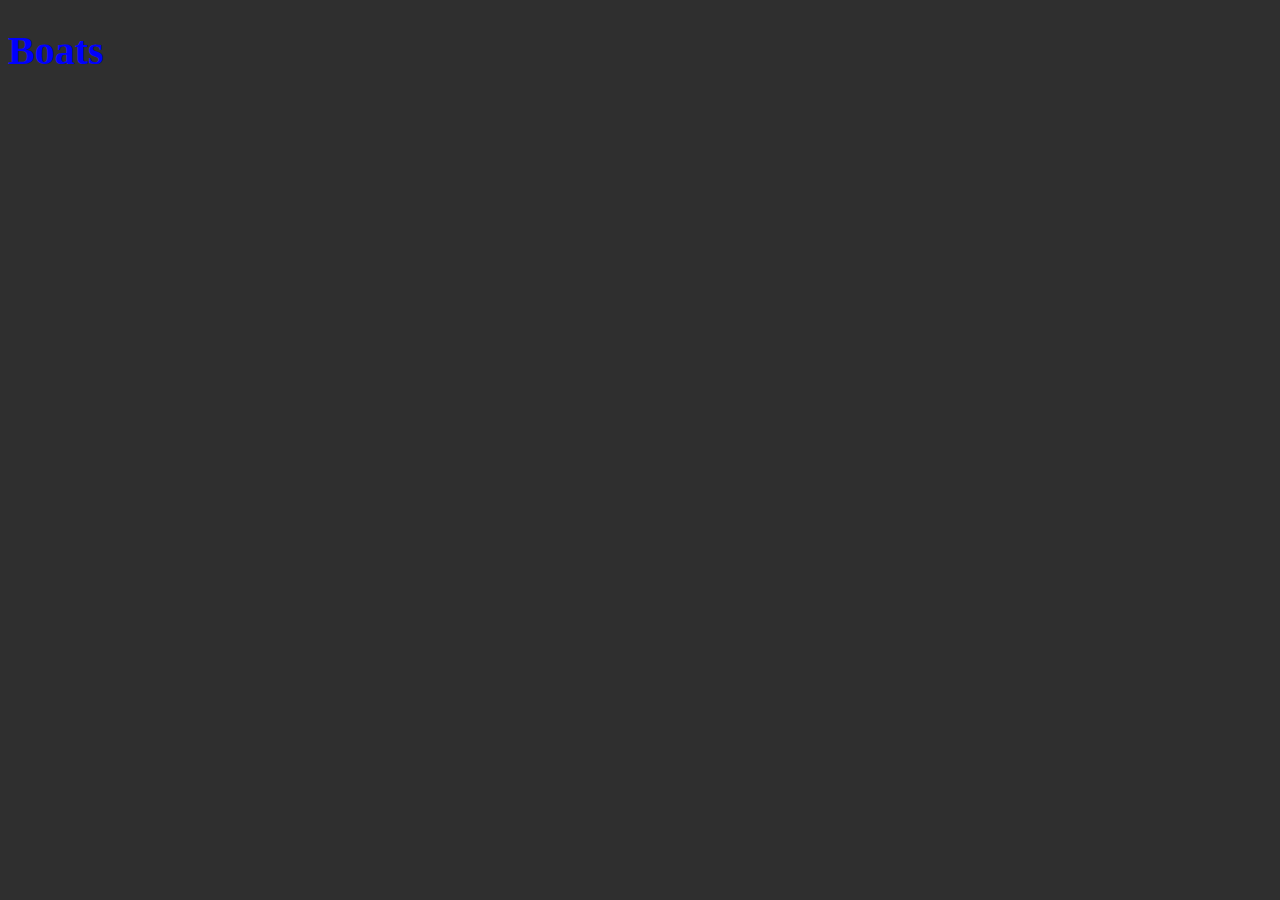
==== testing/index.html @ e9b15769 "s" ====
<!DOCTYPE html>
<html lang="en" dir="ltr">

    <head>
        <meta charset="utf-8">
        <link rel="stylesheet" href="css/master.css">
        <title>hello</title>
    </head>

    <body>
        <h1>Boats</h1>

    </body>

</html>
---- testing/css/master.css ----
h1 {
    color: blue;
    font-size: 40px;
    font-family: cursive;
}
 body {
    background-color: #2f2f2f;
 }
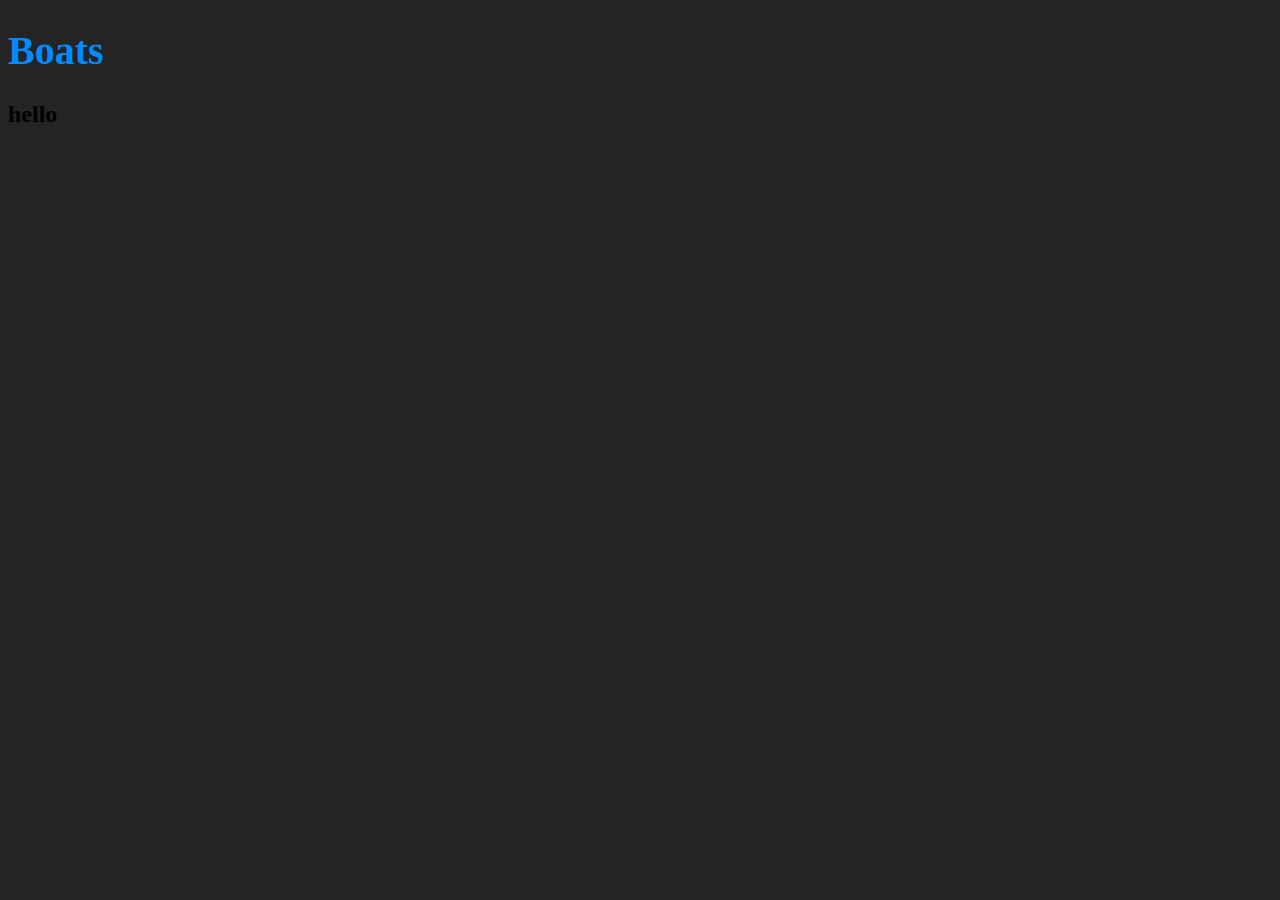
==== commit a73d0457: "testing code" ====
--- a/testing/index.html
+++ b/testing/index.html
@@ -1,15 +1,15 @@
 <!DOCTYPE html>
 <html lang="en" dir="ltr">
 
-    <head>
-        <meta charset="utf-8">
-        <link rel="stylesheet" href="css/master.css">
-        <title>hello</title>
-    </head>
+<head>
+    <meta charset="utf-8">
+    <link rel="stylesheet" href="css/master.css">
+    <title>hello</title>
+</head>
 
-    <body>
-        <h1>Boats</h1>
-
-    </body>
+<body>
+    <h1>Boats</h1>
+    <h2>hello</h2>
+</body>
 
 </html>--- a/testing/css/master.css
+++ b/testing/css/master.css
@@ -1,8 +1,9 @@
 h1 {
-    color: blue;
+    color: rgb(0, 140, 255);
     font-size: 40px;
     font-family: cursive;
 }
- body {
-    background-color: #2f2f2f;
- }
+
+body {
+    background-color: #242424;
+}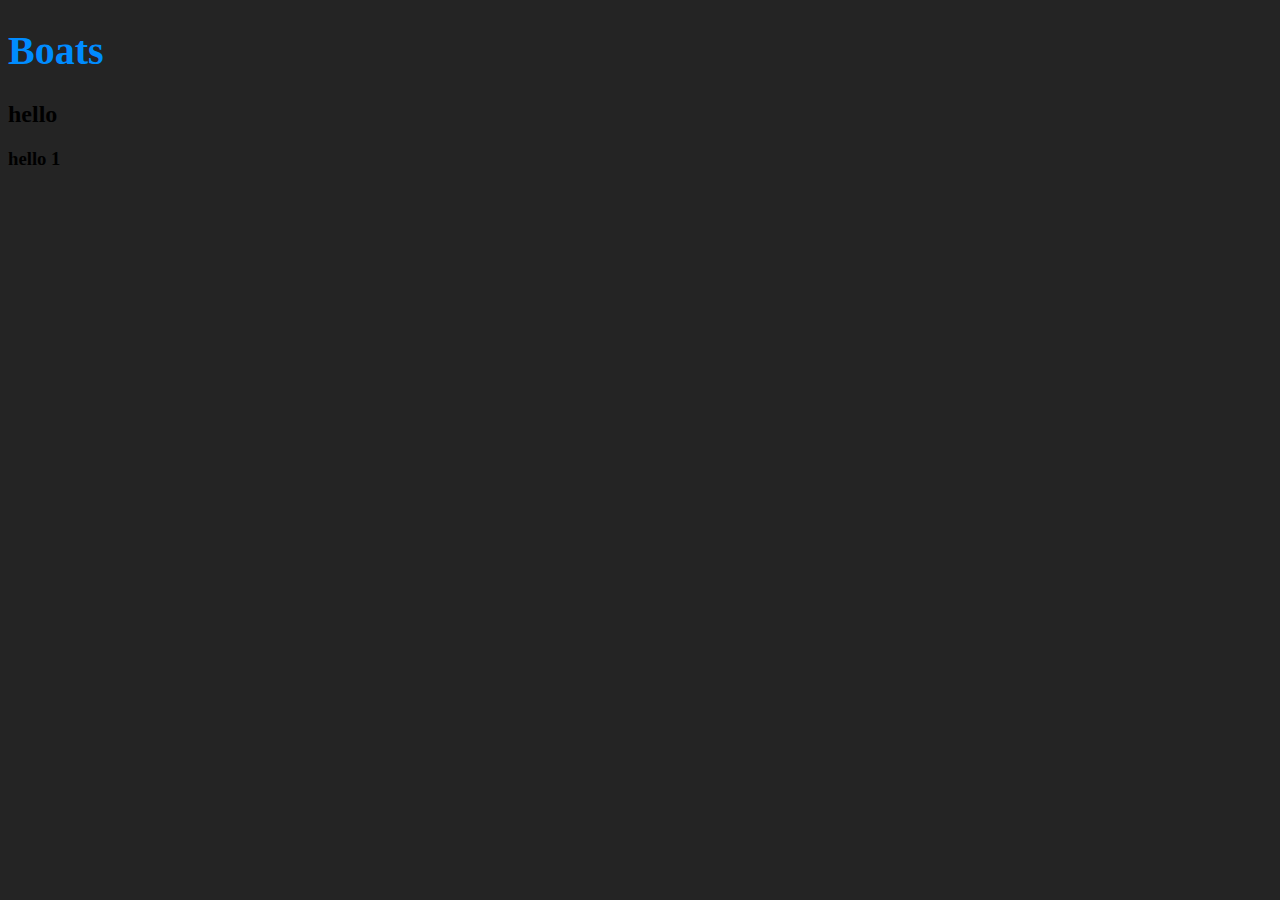
==== commit 6b5e3263: "testing 2" ====
--- a/testing/index.html
+++ b/testing/index.html
@@ -10,6 +10,7 @@
 <body>
     <h1>Boats</h1>
     <h2>hello</h2>
+    <h3>hello 1</h3>
 </body>
 
 </html>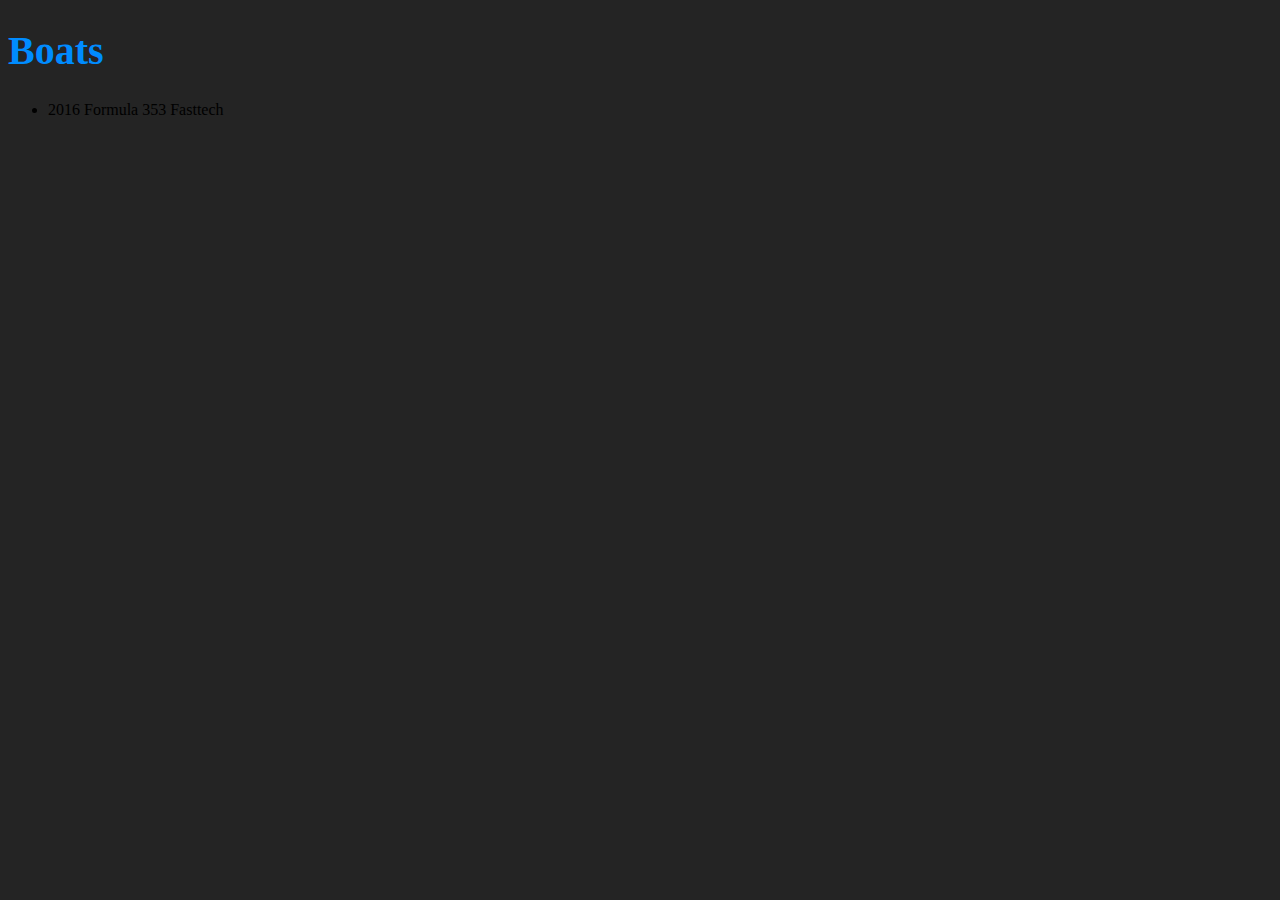
==== commit 89dfbbb7: "added boat" ====
--- a/testing/index.html
+++ b/testing/index.html
@@ -9,8 +9,11 @@
 
 <body>
     <h1>Boats</h1>
-    <h2>hello</h2>
-    <h3>hello 1</h3>
+    <ul>
+        <li>2016 Formula 353 Fasttech</li>
+
+
+    </ul>
 </body>
 
 </html>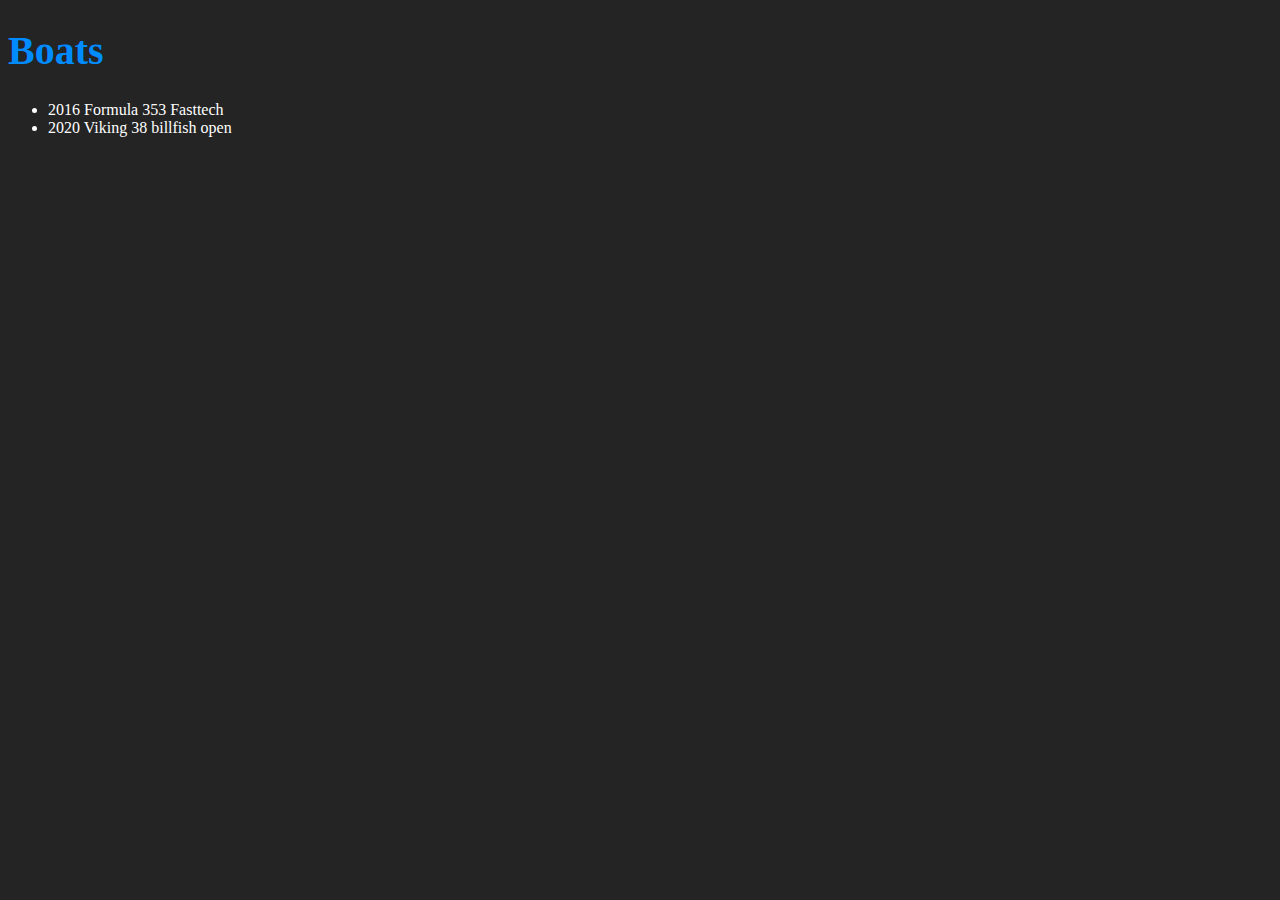
==== commit 707b5ef6: "added viking" ====
--- a/testing/index.html
+++ b/testing/index.html
@@ -1,19 +1,19 @@
 <!DOCTYPE html>
 <html lang="en" dir="ltr">
 
-<head>
-    <meta charset="utf-8">
-    <link rel="stylesheet" href="css/master.css">
-    <title>hello</title>
-</head>
+    <head>
+        <meta charset="utf-8">
+        <link rel="stylesheet" href="css/master.css">
+        <title>hello</title>
+    </head>
 
-<body>
-    <h1>Boats</h1>
-    <ul>
-        <li>2016 Formula 353 Fasttech</li>
+    <body>
+        <h1>Boats</h1>
+        <ul>
+            <li>2016 Formula 353 Fasttech</li>
+            <li>2020 Viking 38 billfish open</li>
 
-
-    </ul>
-</body>
+        </ul>
+    </body>
 
 </html>--- a/testing/css/master.css
+++ b/testing/css/master.css
@@ -6,4 +6,8 @@
 
 body {
     background-color: #242424;
+}
+
+ul {
+    color: #FFFFFF;
 }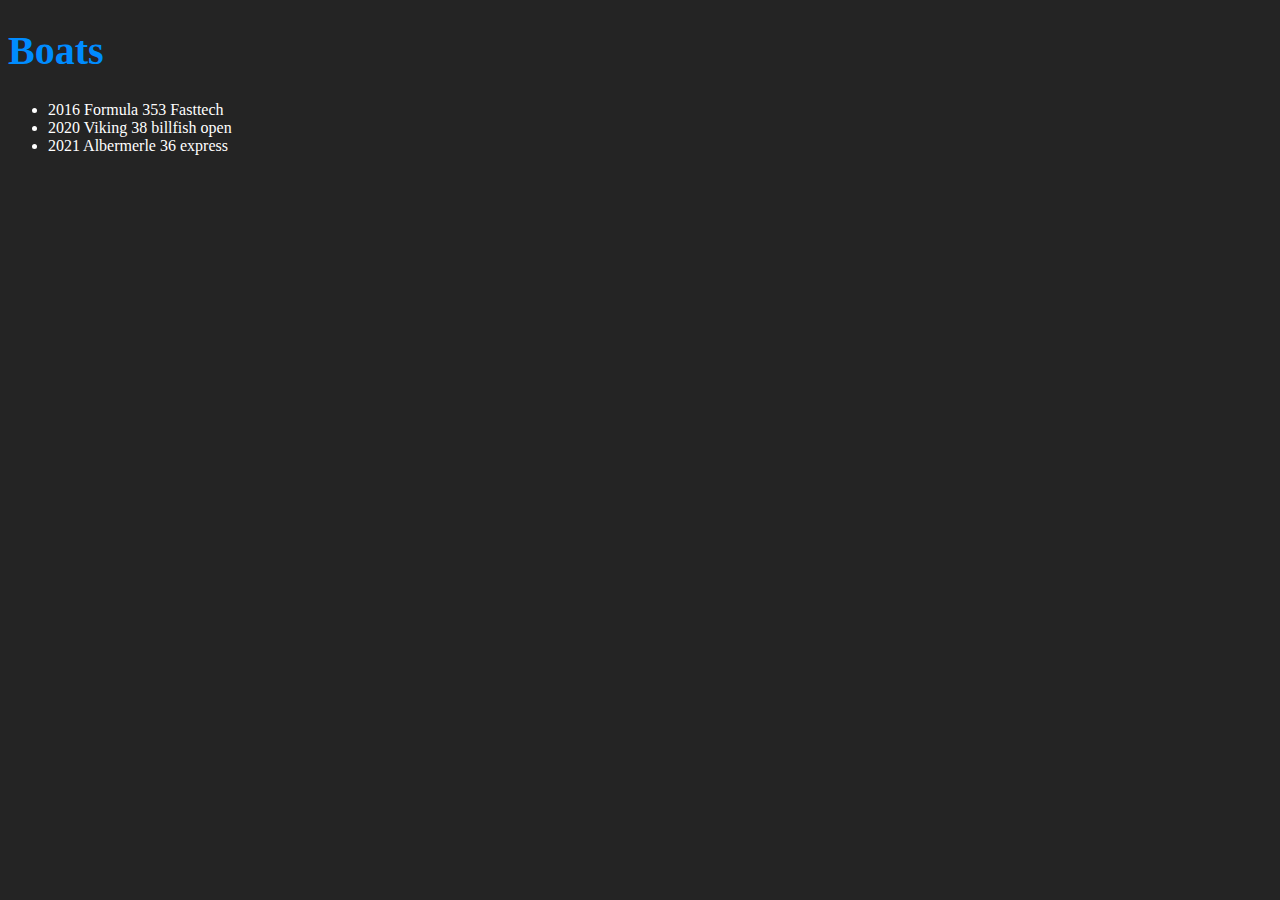
==== commit 1eb7ee36: "add Albermerle" ====
--- a/testing/index.html
+++ b/testing/index.html
@@ -12,6 +12,7 @@
         <ul>
             <li>2016 Formula 353 Fasttech</li>
             <li>2020 Viking 38 billfish open</li>
+            <li>2021 Albermerle 36 express</li>
 
         </ul>
     </body>
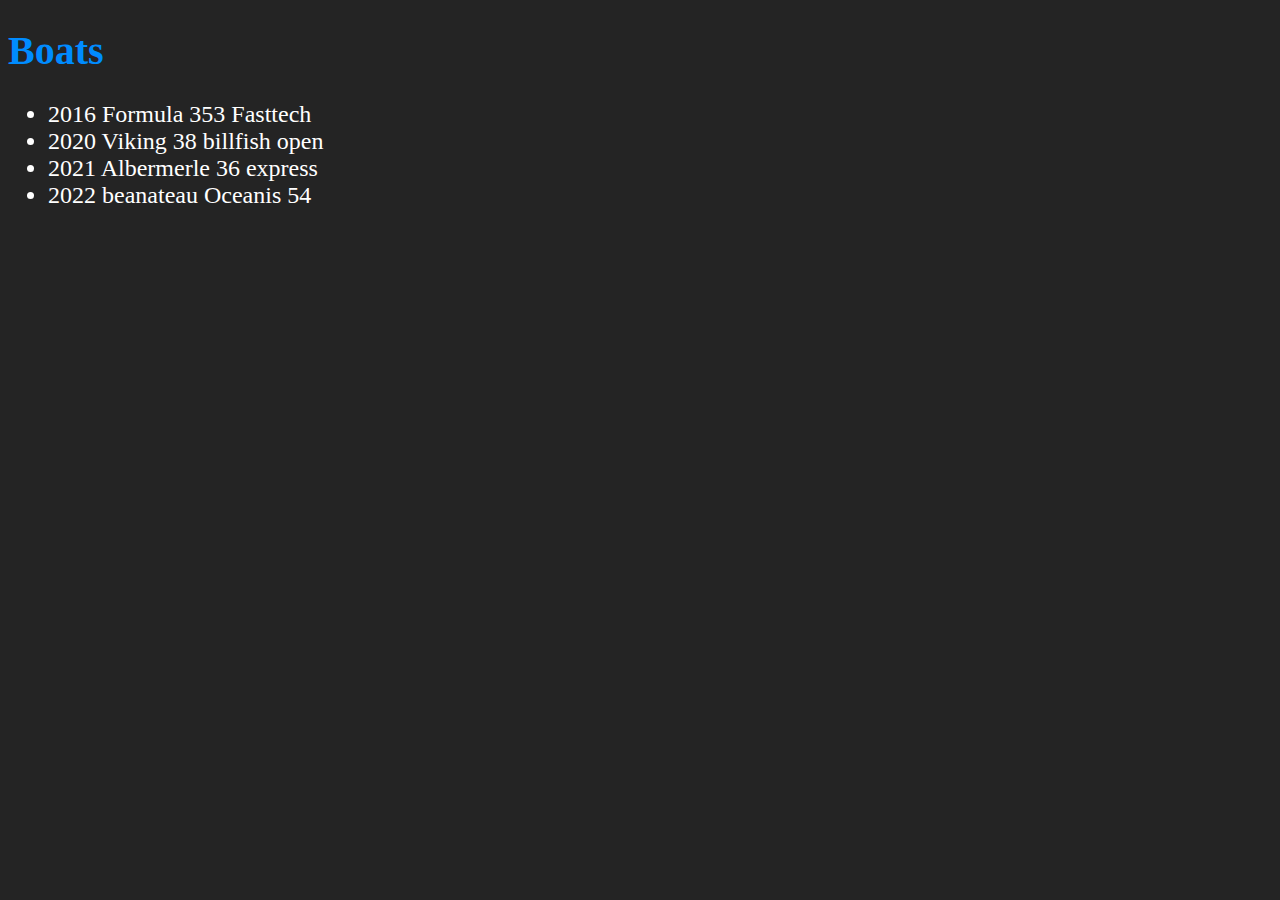
==== commit 242316f8: "add sail" ====
--- a/testing/index.html
+++ b/testing/index.html
@@ -7,12 +7,15 @@
         <title>hello</title>
     </head>
 
+<!-- TODO add boats -->
+
     <body>
         <h1>Boats</h1>
         <ul>
             <li>2016 Formula 353 Fasttech</li>
             <li>2020 Viking 38 billfish open</li>
             <li>2021 Albermerle 36 express</li>
+            <li>2022 beanateau Oceanis 54</li>
 
         </ul>
     </body>
--- a/testing/css/master.css
+++ b/testing/css/master.css
@@ -3,11 +3,13 @@
     font-size: 40px;
     font-family: cursive;
 }
-
+/* !FIX */
 body {
     background-color: #242424;
 }
 
 ul {
     color: #FFFFFF;
+    font-size: 24px;
+    font-family: cursive;
 }